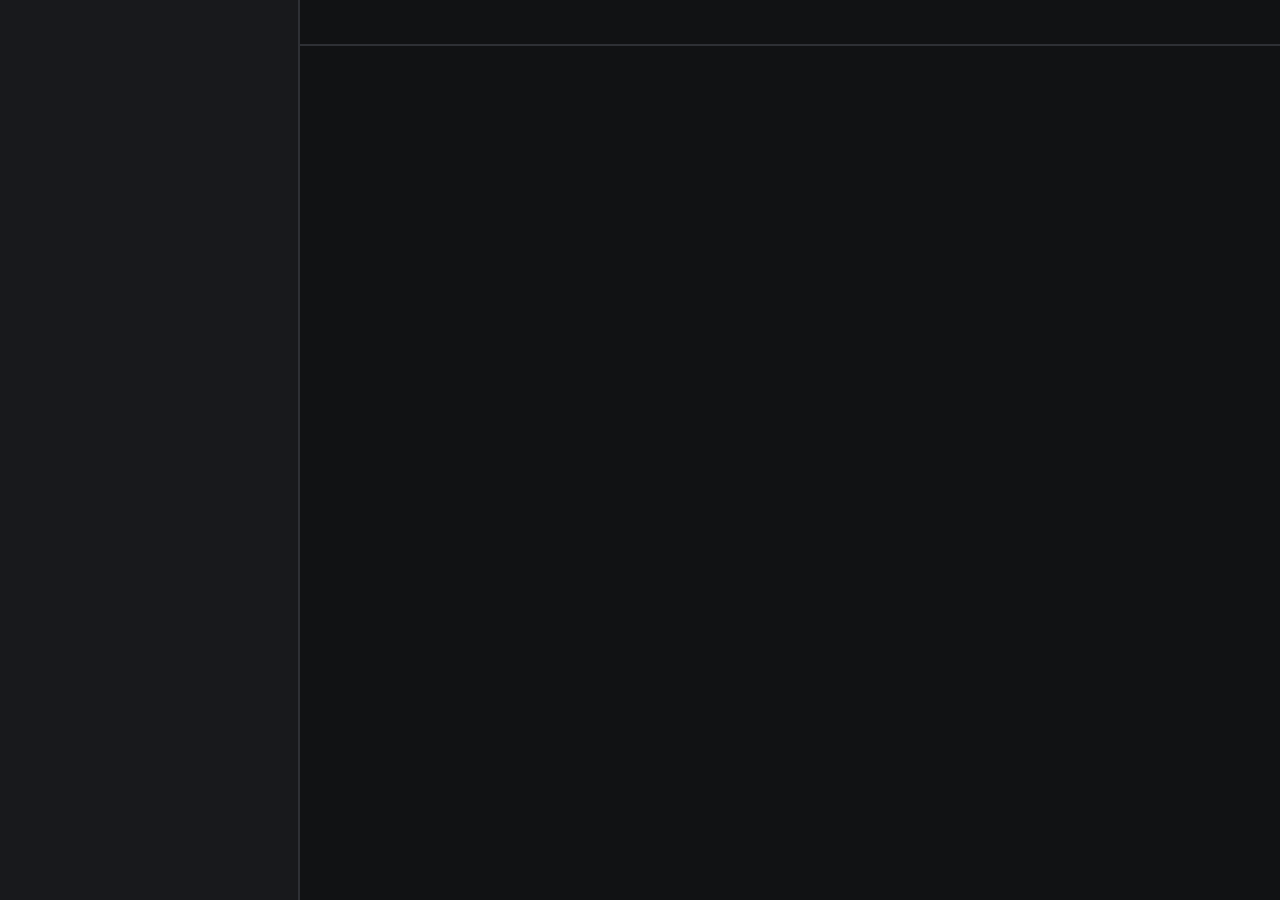
==== index.html @ 024029e7 "Add files via upload" ====
<!doctype html><html lang="en"><head><title>Chat (beta)</title><meta charset="utf-8"><script>try{document.documentElement.dataset.theme=localStorage.getItem("theme")||"dark"}catch(e){}</script><meta name="viewport" content="width=device-width,initial-scale=1"><link rel="stylesheet" href="../style.css"></head><body>
<div id="app"><aside id="side"></aside><section id="right"><header id="top"></header><div id="row"><nav id="chan" hidden></nav><main id="content"></main></div></section></div>
<script src="https://cdn.jsdelivr.net/npm/@supabase/supabase-js@2.45.4/dist/umd/supabase.min.js"></script><script src="../config.js"></script><script src="app.js"></script>
<script>
$('#content').innerHTML = '<div class="empty"><h1>Nothing here!</h1><p>Select a room or DM to start chatting!</p></div>';
boot('home').then(() => { $('#list').innerHTML = '<div class="hint">Pick DMs or Rooms above.</div>'; });
</script></body></html>
---- style.css ----
:root{--bg:#111214;--panel:#18191c;--raise:#232529;--line:#2e3035;--text:#f2f2f2;--mute:#9a9da3;--hover:#2d2f34;--sel:#2b2d31;--bad:#ff8a8a;color-scheme:dark}
:root[data-theme=light]{--bg:#f4f5f7;--panel:#fff;--raise:#e9eaee;--line:#d0d3d9;--text:#15161a;--mute:#5f636b;--hover:#dcdee3;--sel:#e2e4e9;--bad:#c62828;color-scheme:light}
*{box-sizing:border-box}[hidden]{display:none!important}
html,body{height:100%;margin:0;background:var(--bg);color:var(--text);font:15px/1.4 system-ui,-apple-system,"Segoe UI",sans-serif}
a{color:inherit;text-decoration:none}
button,input{font:inherit;color:var(--text)}
button{background:var(--raise);border:1px solid var(--line);border-radius:10px;padding:8px 16px;cursor:pointer}
button:hover{background:var(--hover)}
input,textarea{background:var(--bg);border:1px solid var(--line);border-radius:8px;padding:10px 12px;outline:0}
input:focus,textarea:focus,button:focus-visible{border-color:#888}
#app{display:grid;grid-template-columns:300px 1fr;height:100%}
#side{display:flex;flex-direction:column;background:var(--panel);border-right:2px solid var(--line);min-height:0}
.prof{display:flex;align-items:center;gap:12px;padding:18px;border-bottom:2px solid var(--line)}
.pfp{flex:none;width:48px;height:48px;border-radius:50%;border:2px solid var(--text);display:grid;place-items:center;font-weight:700;background:var(--raise) center/cover}
.who{min-width:0;flex:1}.who b,.who small{display:block;overflow:hidden;text-overflow:ellipsis;white-space:nowrap}
.who small{color:var(--mute);font-size:12px}
.cog{padding:6px 10px;font-size:18px;line-height:1;background:var(--raise);border:1px solid var(--line);border-radius:10px;cursor:pointer}.cog:hover{background:var(--hover)}
.tabs{display:flex;gap:12px;justify-content:center;padding:14px;border-bottom:2px solid var(--line)}
.tabs a{padding:7px 20px;border:2px solid var(--line);border-radius:12px}
.tabs a.on{background:var(--text);color:var(--bg);border-color:var(--text)}
#list{flex:1;overflow:auto;padding:10px;min-height:0}
.item{display:block;width:100%;text-align:left;background:none;border:0;border-radius:8px;padding:10px 12px;margin-bottom:2px}
.item.on{background:var(--sel)}.item small{display:block;color:var(--mute);font-size:12px}
.hint{color:var(--mute);padding:10px 12px}
.foot{display:flex;gap:8px;padding:14px;border-top:2px solid var(--line)}.foot button{flex:1}
#right{display:flex;flex-direction:column;min-width:0;min-height:0}
#top{padding:12px 20px;border-bottom:2px solid var(--line);font-weight:600;min-height:46px;display:flex;gap:12px;align-items:baseline}
#top small{color:var(--mute);font-weight:400}
#row{flex:1;display:flex;min-height:0}
#chan{width:190px;flex:none;border-right:2px solid var(--line);padding:10px;overflow:auto}
#content{flex:1;display:flex;flex-direction:column;min-width:0;min-height:0}
.empty{margin:auto;text-align:center;padding:24px}.empty h1{font-size:52px;margin:0 0 8px;letter-spacing:-.02em}.empty p{color:var(--mute);margin:0;font-size:17px}
.msgs{flex:1;overflow:auto;padding:16px 20px}
.msg{display:flex;gap:12px;margin-top:14px}.msg.grp{margin-top:2px}
.msg .body{flex:1;min-width:0}.msg small{color:var(--mute);margin-left:6px;font-size:12px}
.txt{white-space:pre-wrap;overflow-wrap:anywhere}
.pfp.sm{width:40px;height:40px;font-size:15px;border-width:1px;flex:none}
.msg.grp .pfp,.msg.grp .head{display:none}.msg.grp .body{margin-left:52px}
.eu{display:block;color:var(--mute);font-size:12px}.msg:not(.grp) .eu{display:none}
.phead{display:flex;align-items:center;gap:14px}.phead h3{margin:0}
.prow{display:flex;align-items:center;justify-content:space-between;gap:16px;padding:6px 0}.prow .note{margin:2px 0 0}
.pfoot{display:flex;justify-content:flex-end}
.send{display:flex;gap:8px;padding:14px;border-top:2px solid var(--line)}.send input{flex:1}
.gate{position:fixed;inset:0;background:var(--bg);display:grid;place-items:center}
.gate form{display:grid;gap:10px;width:min(320px,90vw)}.gate h2{margin:0 0 6px}.gate p{color:var(--mute);margin:0;min-height:1.4em}
@media(max-width:700px){#app{grid-template-columns:1fr;grid-template-rows:42% 1fr}#side{border-right:0;border-bottom:2px solid var(--line)}#chan{width:120px}}

.ctx{position:fixed;z-index:20;background:var(--raise);border:1px solid var(--line);border-radius:10px;padding:4px;box-shadow:0 6px 20px #0008}
.ctx button{display:block;width:150px;text-align:left;background:none;border:0;padding:8px 12px;border-radius:6px}
.ctx button:hover{background:var(--hover)}
.editbox{width:100%}.msg small i{font-style:italic}
#chan .add{color:var(--mute);margin-bottom:8px;border:1px dashed var(--line)}

.danger{color:var(--bad)}
.ban{display:grid;gap:14px;text-align:center;max-width:420px;padding:24px;justify-items:center}.ban h2{margin:0;font-size:32px}.ban p{margin:0;color:var(--mute)}
.ban a{background:var(--text);color:var(--bg);border-radius:10px;padding:10px 20px;font-weight:600}
.set{display:grid;grid-template-columns:240px 1fr;height:100%}
#snav{background:var(--panel);border-right:2px solid var(--line);padding:18px 12px}#snav h3{margin:0 0 14px 12px}
#spane{padding:32px 40px;overflow:auto}#spane>*{max-width:560px}#spane h2{margin:0 0 20px}
.card{background:var(--panel);border:1px solid var(--line);border-radius:12px;padding:16px 18px;margin-bottom:14px}.card h3{margin:0 0 4px;font-size:16px}
.note{color:var(--mute);font-size:13px;margin:4px 0 10px}
.row{display:flex;align-items:center;gap:16px;justify-content:space-between}.row.l{justify-content:flex-start}
label{display:grid;gap:6px;margin:14px 0;color:var(--mute);font-size:13px}textarea{resize:vertical;font:inherit}
.pfp.big{width:96px;height:96px;font-size:36px}
.sw{appearance:none;-webkit-appearance:none;flex:none;width:46px;height:26px;border-radius:13px;background:var(--line);position:relative;cursor:pointer;border:0;padding:0}
.sw::after{content:"";position:absolute;top:3px;left:3px;width:20px;height:20px;border-radius:50%;background:var(--text);transition:left .15s}
.sw:checked{background:var(--text)}.sw:checked::after{left:23px;background:var(--bg)}
@media(max-width:700px){.set{grid-template-columns:1fr;grid-template-rows:auto 1fr}#snav{display:flex;gap:6px;overflow:auto;border-right:0;border-bottom:2px solid var(--line)}#snav h3{display:none}#snav .item{width:auto;white-space:nowrap}#spane{padding:20px}}

.plus{padding:8px 14px;font-size:18px;line-height:1}
.att{display:block;max-width:min(320px,100%);max-height:320px;border-radius:10px;margin-top:6px}
.txt:empty{display:none}
.modal{position:fixed;inset:0;z-index:30;background:#000a;display:grid;place-items:center}
.pick{background:var(--panel);border:1px solid var(--line);border-radius:14px;padding:14px;width:min(560px,92vw);max-height:80vh;display:flex;flex-direction:column;gap:10px}
.pick .grid{overflow:auto;display:grid;grid-template-columns:repeat(auto-fill,minmax(120px,1fr));gap:6px;min-height:120px;align-content:start;color:var(--mute)}
.pick .grid img{width:100%;height:100px;object-fit:cover;border-radius:8px;cursor:pointer}
.pick small{color:var(--mute)}

div.item{cursor:pointer}.item:not(.on):hover{background:var(--hover)}.item.drag{opacity:.4}
.send.locked{color:var(--mute);justify-content:center;font-size:13px}
.chk{display:flex;align-items:center;gap:10px;color:var(--text);font-size:14px;margin:6px 0}
.chk input{width:18px;height:18px;padding:0;flex:none;accent-color:var(--mute)}
.dlg h3{margin:0}.dlg label{margin:6px 0}.dlg .row{justify-content:flex-end}

.betatag{background:var(--text);color:var(--bg);font-size:11px;font-weight:700;letter-spacing:.1em;text-align:center;padding:3px}
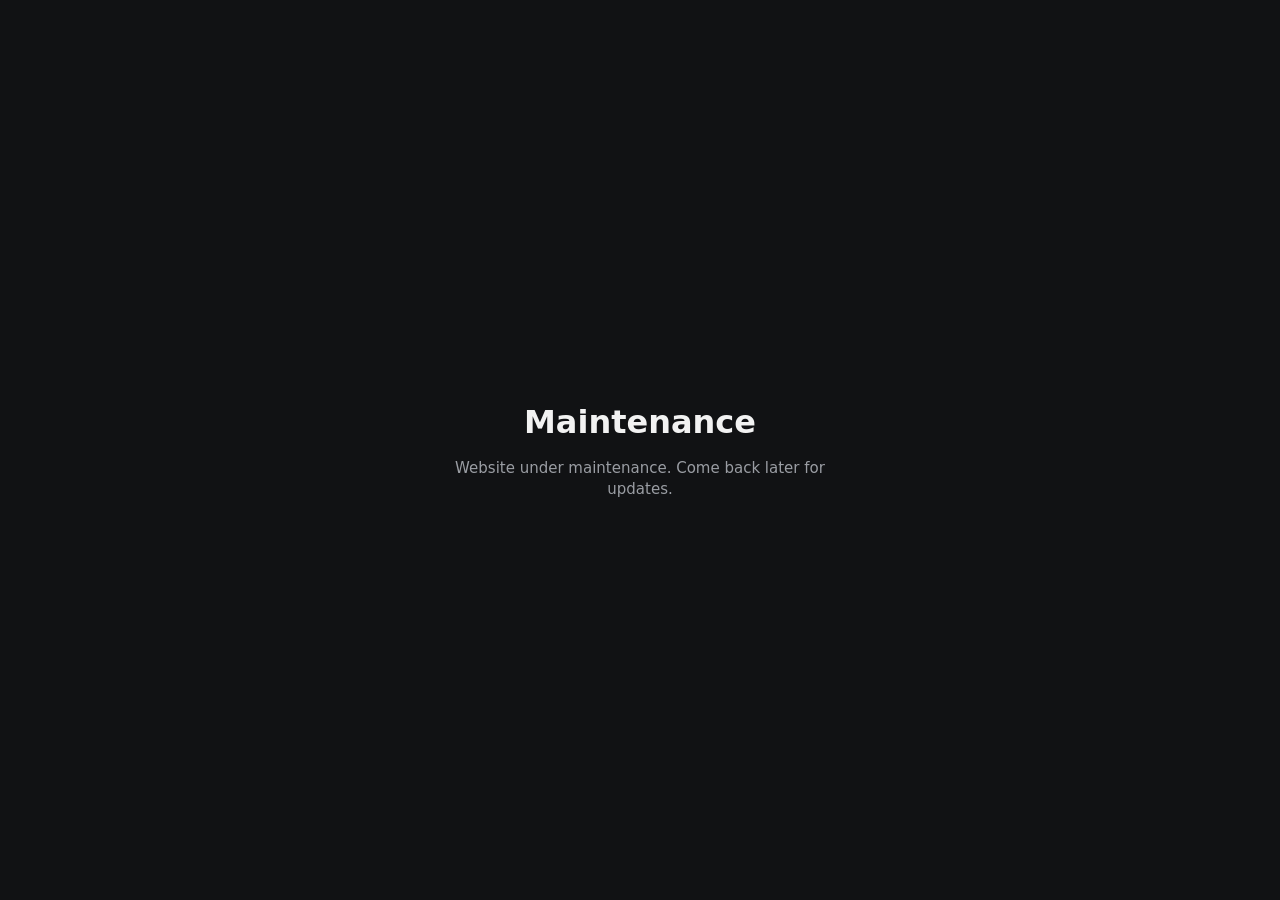
==== commit 4a2b53e2: "Create index.html" ====
--- a/index.html
+++ b/index.html
@@ -1,7 +1,123 @@
-<!doctype html><html lang="en"><head><title>Chat (beta)</title><meta charset="utf-8"><script>try{document.documentElement.dataset.theme=localStorage.getItem("theme")||"dark"}catch(e){}</script><meta name="viewport" content="width=device-width,initial-scale=1"><link rel="stylesheet" href="../style.css"></head><body>
-<div id="app"><aside id="side"></aside><section id="right"><header id="top"></header><div id="row"><nav id="chan" hidden></nav><main id="content"></main></div></section></div>
-<script src="https://cdn.jsdelivr.net/npm/@supabase/supabase-js@2.45.4/dist/umd/supabase.min.js"></script><script src="../config.js"></script><script src="app.js"></script>
-<script>
-$('#content').innerHTML = '<div class="empty"><h1>Nothing here!</h1><p>Select a room or DM to start chatting!</p></div>';
-boot('home').then(() => { $('#list').innerHTML = '<div class="hint">Pick DMs or Rooms above.</div>'; });
-</script></body></html>
+<!DOCTYPE html>
+<html lang="en">
+<head>
+    <meta charset="UTF-8">
+    <meta name="viewport" content="width=device-width, initial-scale=1.0">
+    <title>Maintenance</title>
+    <style>
+        :root {
+            --bg: #111214;
+            --panel: #18191c;
+            --raise: #232529;
+            --line: #2e3035;
+            --text: #f2f2f2;
+            --mute: #9a9da3;
+            --hover: #2d2f34;
+            --sel: #2b2d31;
+            --bad: #ff8a8a;
+            color-scheme: dark;
+        }
+
+        :root[data-theme=light] {
+            --bg: #f4f5f7;
+            --panel: #fff;
+            --raise: #e9eaee;
+            --line: #d0d3d9;
+            --text: #15161a;
+            --mute: #5f636b;
+            --hover: #dcdee3;
+            --sel: #e2e4e9;
+            --bad: #c62828;
+            color-scheme: light;
+        }
+
+        * {
+            box-sizing: border-box;
+        }
+
+        [hidden] {
+            display: none !important;
+        }
+
+        html, body {
+            height: 100%;
+            margin: 0;
+            background: var(--bg);
+            color: var(--text);
+            font: 15px/1.4 system-ui, -apple-system, "Segoe UI", sans-serif;
+        }
+
+        a {
+            color: inherit;
+            text-decoration: none;
+        }
+
+        button, input {
+            font: inherit;
+            color: var(--text);
+        }
+
+        button {
+            background: var(--raise);
+            border: 1px solid var(--line);
+            border-radius: 10px;
+            padding: 8px 16px;
+            cursor: pointer;
+        }
+
+        button:hover {
+            background: var(--hover);
+        }
+
+        input, textarea {
+            background: var(--bg);
+            border: 1px solid var(--line);
+            border-radius: 8px;
+            padding: 10px 12px;
+            outline: 0;
+        }
+
+        input:focus, textarea:focus, button:focus-visible {
+            border-color: #888;
+        }
+
+        .gate {
+            position: fixed;
+            inset: 0;
+            background: var(--bg);
+            display: grid;
+            place-items: center;
+        }
+
+        .ban {
+            display: grid;
+            gap: 14px;
+            text-align: center;
+            max-width: 420px;
+            padding: 24px;
+            justify-items: center;
+        }
+
+        .ban h2 {
+            margin: 0;
+            font-size: 32px;
+            color: var(--text);
+        }
+
+        .ban p {
+            margin: 0;
+            color: var(--mute);
+        }
+    </style>
+</head>
+<body>
+
+    <main class="gate">
+        <section class="ban">
+            <h2>Maintenance</h2>
+            <p>Website under maintenance. Come back later for updates.</p>
+        </section>
+    </main>
+
+</body>
+</html>
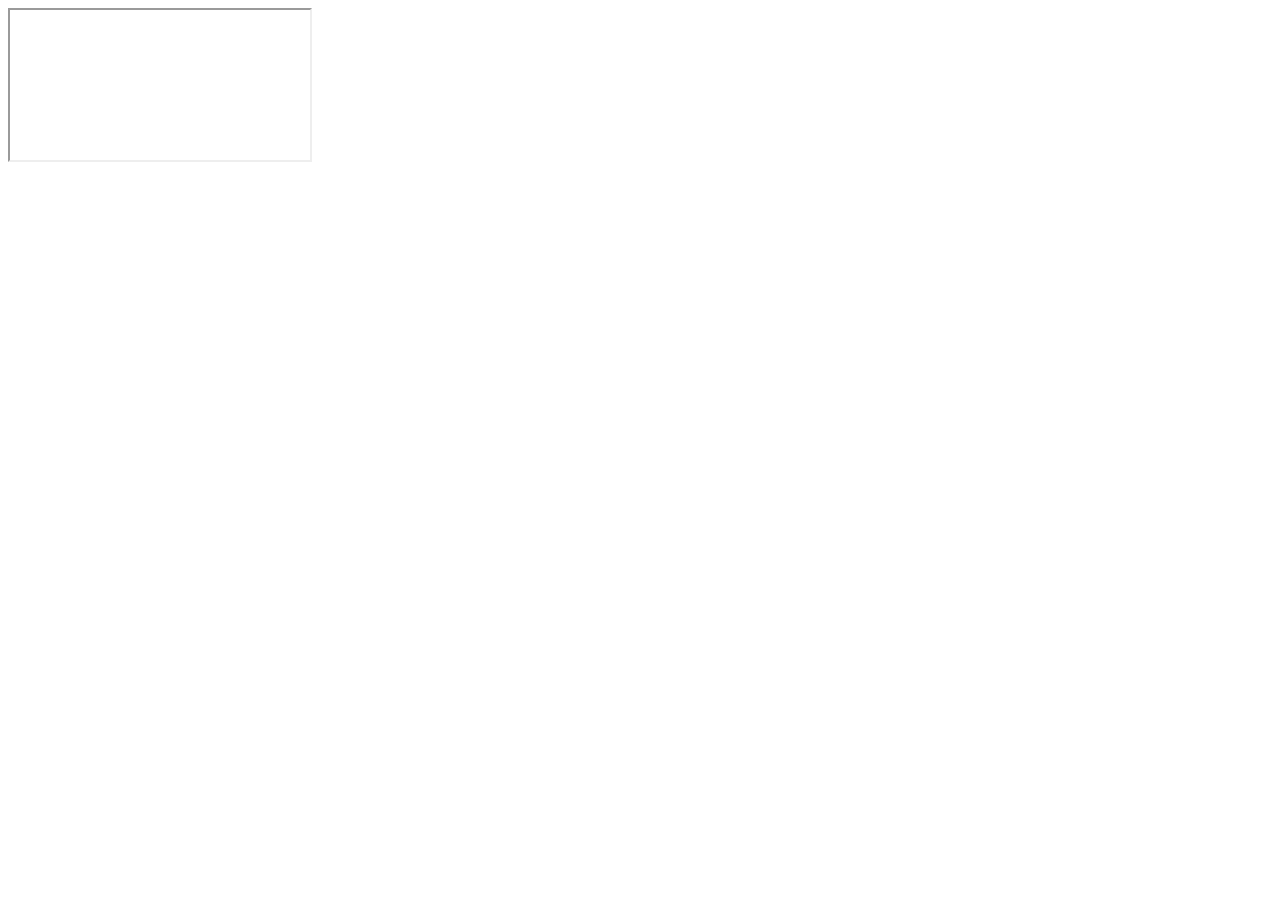
==== commit 5e6fe296: "Update index.html" ====
--- a/index.html
+++ b/index.html
@@ -3,121 +3,13 @@
 <head>
     <meta charset="UTF-8">
     <meta name="viewport" content="width=device-width, initial-scale=1.0">
-    <title>Maintenance</title>
-    <style>
-        :root {
-            --bg: #111214;
-            --panel: #18191c;
-            --raise: #232529;
-            --line: #2e3035;
-            --text: #f2f2f2;
-            --mute: #9a9da3;
-            --hover: #2d2f34;
-            --sel: #2b2d31;
-            --bad: #ff8a8a;
-            color-scheme: dark;
-        }
-
-        :root[data-theme=light] {
-            --bg: #f4f5f7;
-            --panel: #fff;
-            --raise: #e9eaee;
-            --line: #d0d3d9;
-            --text: #15161a;
-            --mute: #5f636b;
-            --hover: #dcdee3;
-            --sel: #e2e4e9;
-            --bad: #c62828;
-            color-scheme: light;
-        }
-
-        * {
-            box-sizing: border-box;
-        }
-
-        [hidden] {
-            display: none !important;
-        }
-
-        html, body {
-            height: 100%;
-            margin: 0;
-            background: var(--bg);
-            color: var(--text);
-            font: 15px/1.4 system-ui, -apple-system, "Segoe UI", sans-serif;
-        }
-
-        a {
-            color: inherit;
-            text-decoration: none;
-        }
-
-        button, input {
-            font: inherit;
-            color: var(--text);
-        }
-
-        button {
-            background: var(--raise);
-            border: 1px solid var(--line);
-            border-radius: 10px;
-            padding: 8px 16px;
-            cursor: pointer;
-        }
-
-        button:hover {
-            background: var(--hover);
-        }
-
-        input, textarea {
-            background: var(--bg);
-            border: 1px solid var(--line);
-            border-radius: 8px;
-            padding: 10px 12px;
-            outline: 0;
-        }
-
-        input:focus, textarea:focus, button:focus-visible {
-            border-color: #888;
-        }
-
-        .gate {
-            position: fixed;
-            inset: 0;
-            background: var(--bg);
-            display: grid;
-            place-items: center;
-        }
-
-        .ban {
-            display: grid;
-            gap: 14px;
-            text-align: center;
-            max-width: 420px;
-            padding: 24px;
-            justify-items: center;
-        }
-
-        .ban h2 {
-            margin: 0;
-            font-size: 32px;
-            color: var(--text);
-        }
-
-        .ban p {
-            margin: 0;
-            color: var(--mute);
-        }
-    </style>
+    <title>Chat</title>
 </head>
-<body>
-
-    <main class="gate">
-        <section class="ban">
-            <h2>Maintenance</h2>
-            <p>Website under maintenance. Come back later for updates.</p>
-        </section>
-    </main>
-
-</body>
+    <body>
+        <iframe 
+            src="https://chat.toasttheidiot.com" 
+            name="chat" 
+            id="google_frame">
+        </iframe>
+    </body>
 </html>
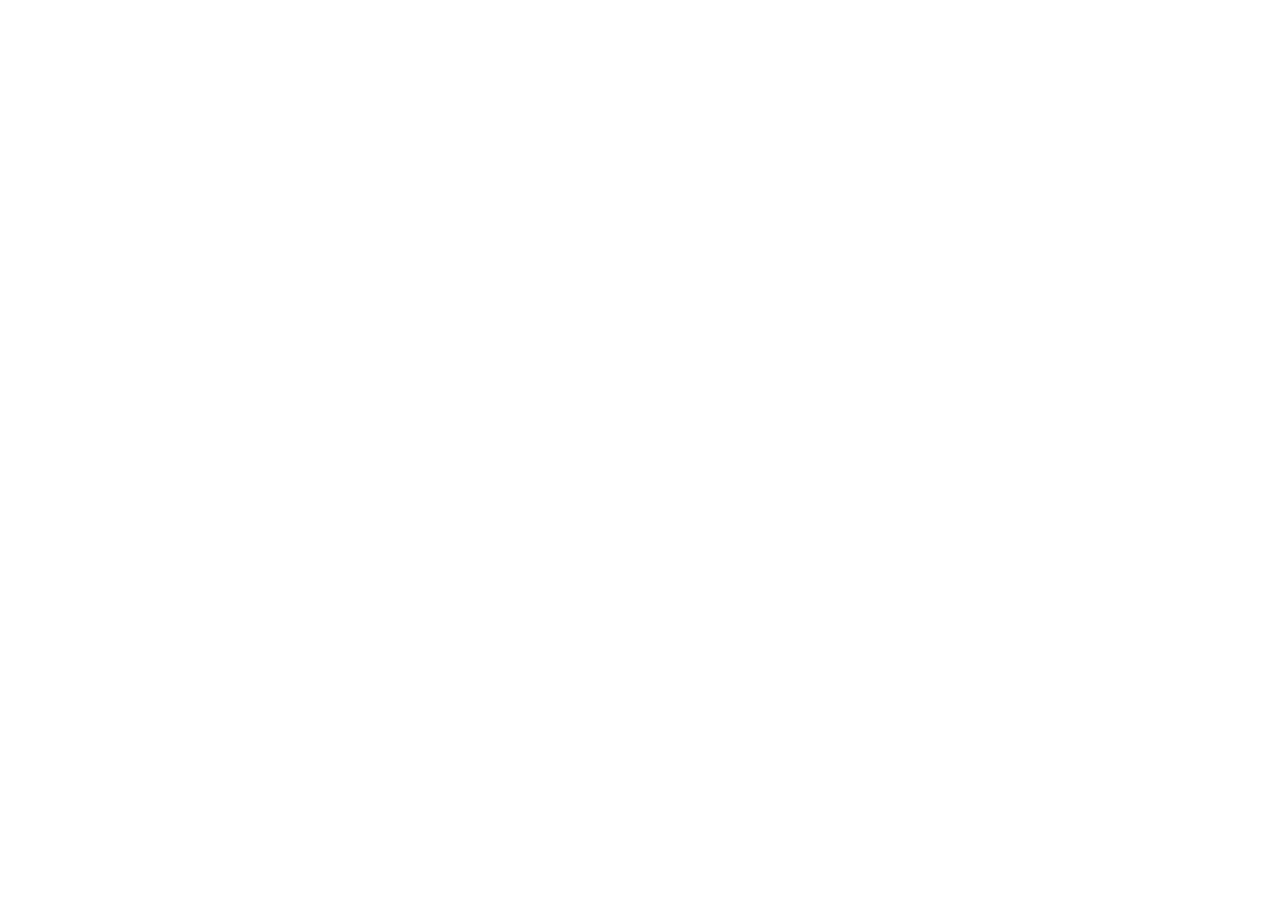
==== commit 6f51fa1e: "Update index.html" ====
--- a/index.html
+++ b/index.html
@@ -2,14 +2,28 @@
 <html lang="en">
 <head>
     <meta charset="UTF-8">
-    <meta name="viewport" content="width=device-width, initial-scale=1.0">
-    <title>Chat</title>
+    <title>CHat</title>
+    <style>
+        html, body {
+            margin: 0;
+            padding: 0;
+            width: 100%;
+            height: 100%;
+            overflow: hidden;
+        }
+        .fullscreen-iframe {
+            position: fixed;
+            top: 0;
+            left: 0;
+            width: 100vw;
+            height: 100vh;
+            border: none;
+        }
+    </style>
 </head>
-    <body>
-        <iframe 
-            src="https://chat.toasttheidiot.com" 
-            name="chat" 
-            id="google_frame">
-        </iframe>
-    </body>
+<body>
+
+    <iframe src="https://chat.toasttheidiot.com" class="fullscreen-iframe" allow="fullscreen"></iframe>
+
+</body>
 </html>
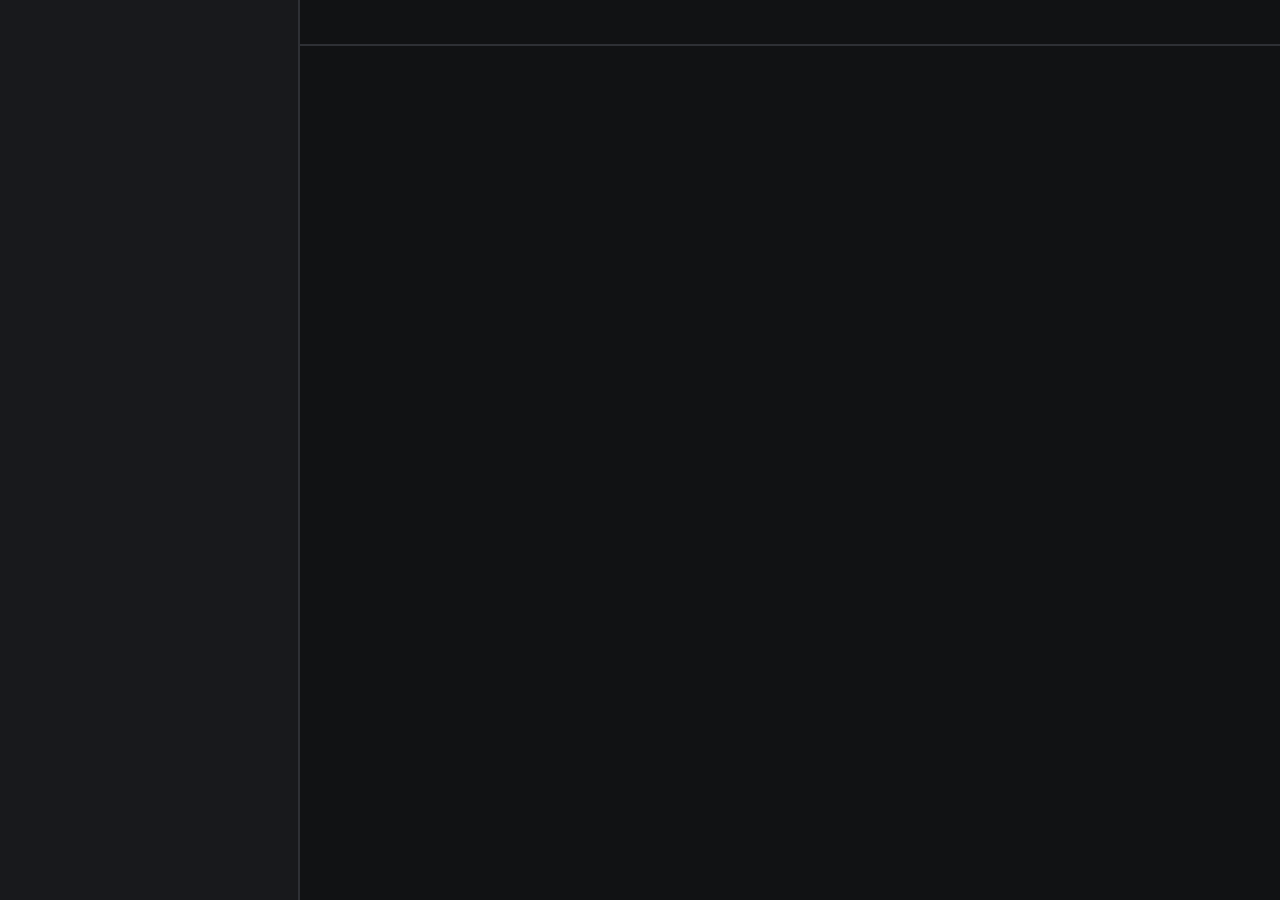
==== commit 22a5b571: "Add files via upload" ====
--- a/index.html
+++ b/index.html
@@ -1,29 +1,7 @@
-<!DOCTYPE html>
-<html lang="en">
-<head>
-    <meta charset="UTF-8">
-    <title>CHat</title>
-    <style>
-        html, body {
-            margin: 0;
-            padding: 0;
-            width: 100%;
-            height: 100%;
-            overflow: hidden;
-        }
-        .fullscreen-iframe {
-            position: fixed;
-            top: 0;
-            left: 0;
-            width: 100vw;
-            height: 100vh;
-            border: none;
-        }
-    </style>
-</head>
-<body>
-
-    <iframe src="https://chat.toasttheidiot.com" class="fullscreen-iframe" allow="fullscreen"></iframe>
-
-</body>
-</html>
+<!doctype html><html lang="en"><head><title>Chat</title><meta charset="utf-8"><script>try{document.documentElement.dataset.theme=localStorage.getItem("theme")||"dark"}catch(e){}</script><meta name="viewport" content="width=device-width,initial-scale=1"><link rel="stylesheet" href="style.css?v=15"></head><body>
+<div id="app"><aside id="side"></aside><section id="right"><header id="top"></header><div id="row"><nav id="chan" hidden></nav><main id="content"></main></div></section></div>
+<script src="https://cdn.jsdelivr.net/npm/@supabase/supabase-js@2.45.4/dist/umd/supabase.min.js"></script><script src="config.js"></script><script src="app.js?v=15"></script>
+<script>
+$('#content').innerHTML = '<div class="empty"><h1>Nothing here!</h1><p>Select a room or DM to start chatting!</p></div>';
+boot('home').then(() => { $('#list').innerHTML = '<div class="hint">Pick DMs or Rooms above.</div>'; });
+</script></body></html>
--- a/style.css
+++ b/style.css
@@ -0,0 +1,84 @@
+:root{--bg:#111214;--panel:#18191c;--raise:#232529;--line:#2e3035;--text:#f2f2f2;--mute:#9a9da3;--hover:#2d2f34;--sel:#2b2d31;--bad:#ff8a8a;color-scheme:dark}
+:root[data-theme=light]{--bg:#f4f5f7;--panel:#fff;--raise:#e9eaee;--line:#d0d3d9;--text:#15161a;--mute:#5f636b;--hover:#dcdee3;--sel:#e2e4e9;--bad:#c62828;color-scheme:light}
+*{box-sizing:border-box}[hidden]{display:none!important}
+html,body{height:100%;margin:0;background:var(--bg);color:var(--text);font:15px/1.4 system-ui,-apple-system,"Segoe UI",sans-serif}
+a{color:inherit;text-decoration:none}
+button,input{font:inherit;color:var(--text)}
+button{background:var(--raise);border:1px solid var(--line);border-radius:10px;padding:8px 16px;cursor:pointer}
+button:hover{background:var(--hover)}
+input,textarea{background:var(--bg);border:1px solid var(--line);border-radius:8px;padding:10px 12px;outline:0}
+input:focus,textarea:focus,button:focus-visible{border-color:#888}
+#app{display:grid;grid-template-columns:300px 1fr;height:100%}
+#side{display:flex;flex-direction:column;background:var(--panel);border-right:2px solid var(--line);min-height:0}
+.prof{display:flex;align-items:center;gap:12px;padding:18px;border-bottom:2px solid var(--line)}
+.pfp{flex:none;width:48px;height:48px;border-radius:50%;border:2px solid var(--text);display:grid;place-items:center;font-weight:700;background:var(--raise) center/cover}
+.who{min-width:0;flex:1}.who b,.who small{display:block;overflow:hidden;text-overflow:ellipsis;white-space:nowrap}
+.who small{color:var(--mute);font-size:12px}
+.cog{padding:6px 10px;font-size:18px;line-height:1;background:var(--raise);border:1px solid var(--line);border-radius:10px;cursor:pointer}.cog:hover{background:var(--hover)}
+.tabs{display:flex;gap:12px;justify-content:center;padding:14px;border-bottom:2px solid var(--line)}
+.tabs a{padding:7px 20px;border:2px solid var(--line);border-radius:12px}
+.tabs a.on{background:var(--text);color:var(--bg);border-color:var(--text)}
+#list{flex:1;overflow:auto;padding:10px;min-height:0}
+.item{display:block;width:100%;text-align:left;background:none;border:0;border-radius:8px;padding:10px 12px;margin-bottom:2px}
+.item.on{background:var(--sel)}.item small{display:block;color:var(--mute);font-size:12px}
+.hint{color:var(--mute);padding:10px 12px}
+.foot{display:flex;gap:8px;padding:14px;border-top:2px solid var(--line)}.foot button{flex:1}
+#right{display:flex;flex-direction:column;min-width:0;min-height:0}
+#top{padding:12px 20px;border-bottom:2px solid var(--line);font-weight:600;min-height:46px;display:flex;gap:12px;align-items:baseline}
+#top small{color:var(--mute);font-weight:400}
+#row{flex:1;display:flex;min-height:0}
+#chan{width:190px;flex:none;border-right:2px solid var(--line);padding:10px;overflow:auto}
+#content{flex:1;display:flex;flex-direction:column;min-width:0;min-height:0}
+.empty{margin:auto;text-align:center;padding:24px}.empty h1{font-size:52px;margin:0 0 8px;letter-spacing:-.02em}.empty p{color:var(--mute);margin:0;font-size:17px}
+.msgs{flex:1;overflow:auto;padding:16px 20px}
+.msg{display:flex;gap:12px;margin-top:14px}.msg.grp{margin-top:2px}
+.msg .body{flex:1;min-width:0}.msg small{color:var(--mute);margin-left:6px;font-size:12px}
+.txt{white-space:pre-wrap;overflow-wrap:anywhere}
+.pfp.sm{width:40px;height:40px;font-size:15px;border-width:1px;flex:none}
+.msg.grp .pfp,.msg.grp .head{display:none}.msg.grp .body{margin-left:52px}
+.eu{display:block;color:var(--mute);font-size:12px}.msg:not(.grp) .eu{display:none}
+.phead{display:flex;align-items:center;gap:14px}.phead h3{margin:0}
+.prow{display:flex;align-items:center;justify-content:space-between;gap:16px;padding:6px 0}.prow .note{margin:2px 0 0}
+.pfoot{display:flex;justify-content:flex-end}
+.send{display:flex;gap:8px;padding:14px;border-top:2px solid var(--line)}.send input{flex:1}
+.gate{position:fixed;inset:0;background:var(--bg);display:grid;place-items:center}
+.gate form{display:grid;gap:10px;width:min(320px,90vw)}.gate h2{margin:0 0 6px}.gate p{color:var(--mute);margin:0;min-height:1.4em}
+@media(max-width:700px){#app{grid-template-columns:1fr;grid-template-rows:42% 1fr}#side{border-right:0;border-bottom:2px solid var(--line)}#chan{width:120px}}
+
+.ctx{position:fixed;z-index:20;background:var(--raise);border:1px solid var(--line);border-radius:10px;padding:4px;box-shadow:0 6px 20px #0008}
+.ctx button{display:block;width:150px;text-align:left;background:none;border:0;padding:8px 12px;border-radius:6px}
+.ctx button:hover{background:var(--hover)}
+.editbox{width:100%}.msg small i{font-style:italic}
+#chan .add{color:var(--mute);margin-bottom:8px;border:1px dashed var(--line)}
+
+.danger{color:var(--bad)}
+.ban{display:grid;gap:14px;text-align:center;max-width:420px;padding:24px;justify-items:center}.ban h2{margin:0;font-size:32px}.ban p{margin:0;color:var(--mute)}
+.ban a{background:var(--text);color:var(--bg);border-radius:10px;padding:10px 20px;font-weight:600}
+.set{display:grid;grid-template-columns:240px 1fr;height:100%}
+#snav{background:var(--panel);border-right:2px solid var(--line);padding:18px 12px}#snav h3{margin:0 0 14px 12px}
+#spane{padding:32px 40px;overflow:auto}#spane>*{max-width:560px}#spane h2{margin:0 0 20px}
+.card{background:var(--panel);border:1px solid var(--line);border-radius:12px;padding:16px 18px;margin-bottom:14px}.card h3{margin:0 0 4px;font-size:16px}
+.note{color:var(--mute);font-size:13px;margin:4px 0 10px}
+.row{display:flex;align-items:center;gap:16px;justify-content:space-between}.row.l{justify-content:flex-start}
+label{display:grid;gap:6px;margin:14px 0;color:var(--mute);font-size:13px}textarea{resize:vertical;font:inherit}
+.pfp.big{width:96px;height:96px;font-size:36px}
+.sw{appearance:none;-webkit-appearance:none;flex:none;width:46px;height:26px;border-radius:13px;background:var(--line);position:relative;cursor:pointer;border:0;padding:0}
+.sw::after{content:"";position:absolute;top:3px;left:3px;width:20px;height:20px;border-radius:50%;background:var(--text);transition:left .15s}
+.sw:checked{background:var(--text)}.sw:checked::after{left:23px;background:var(--bg)}
+@media(max-width:700px){.set{grid-template-columns:1fr;grid-template-rows:auto 1fr}#snav{display:flex;gap:6px;overflow:auto;border-right:0;border-bottom:2px solid var(--line)}#snav h3{display:none}#snav .item{width:auto;white-space:nowrap}#spane{padding:20px}}
+
+.plus{padding:8px 14px;font-size:18px;line-height:1}
+.att{display:block;max-width:min(320px,100%);max-height:320px;border-radius:10px;margin-top:6px}
+.txt:empty{display:none}
+.modal{position:fixed;inset:0;z-index:30;background:#000a;display:grid;place-items:center}
+.pick{background:var(--panel);border:1px solid var(--line);border-radius:14px;padding:14px;width:min(560px,92vw);max-height:80vh;display:flex;flex-direction:column;gap:10px}
+.pick .grid{overflow:auto;display:grid;grid-template-columns:repeat(auto-fill,minmax(120px,1fr));gap:6px;min-height:120px;align-content:start;color:var(--mute)}
+.pick .grid img{width:100%;height:100px;object-fit:cover;border-radius:8px;cursor:pointer}
+.pick small{color:var(--mute)}
+
+div.item{cursor:pointer}.item:not(.on):hover{background:var(--hover)}.item.drag{opacity:.4}
+.send.locked{color:var(--mute);justify-content:center;font-size:13px}
+.chk{display:flex;align-items:center;gap:10px;color:var(--text);font-size:14px;margin:6px 0}
+.chk input{width:18px;height:18px;padding:0;flex:none;accent-color:var(--mute)}
+.dlg h3{margin:0}.dlg label{margin:6px 0}.dlg .row{justify-content:flex-end}
+
